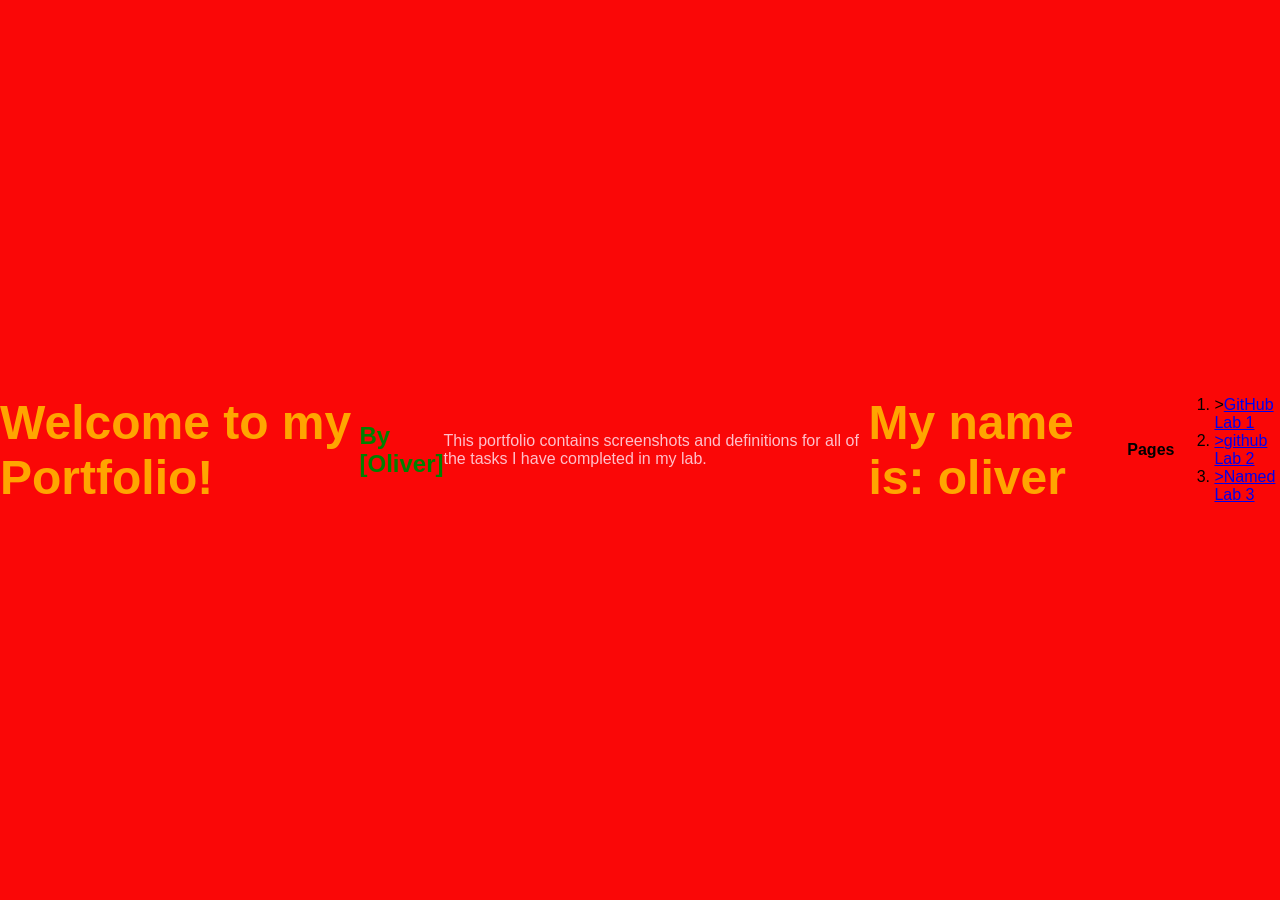
==== index.htm @ 57730ea5 "fully completed lab 2" ====
<!DOCTYPE html>
<html lang="en">
<head>
     <link rel="stylesheet" href="styles.css">
    <meta charset="UTF-8">
    <meta name="viewport" content="width=device-width, initial-scale=1.0">
    <title>Centered Name</title>
</head>
<body>
    <h1 >Welcome to my Portfolio!</h1>
    

    <h2 class="name">By [Oliver]</h2>
    <p class="description">This portfolio contains screenshots and definitions for all of the tasks I have completed in my lab. </p>
             <script src="script.js"></script>

    <style>
        body {
            display: flex;
            justify-content: center;
            align-items: center;
            height: 100vh;
            margin: 0px;
            font-family: Arial, sans-serif;
            background-color: rgb(250, 7, 7);
        }
        h1 {
             
            font-size: 3rem;
            /* color: #333; */
        }
    </style>

    <h1>My name is: oliver </h1>
</body>
</html>
<h4>Pages</h4>
<ol>
    <li>><a href="GitHub1.html">GitHub Lab 1</li>
    <li>><a href="Github2.html">github Lab 2</li>
    <li>><a href="WriteTheNameYouGaveTheLabeHere.html">Named Lab 3</li>
</ol>
---- styles.css ----
h1{
    color: orange;
}
.name{
    color: green;
}
.description{
    color: pink;
}
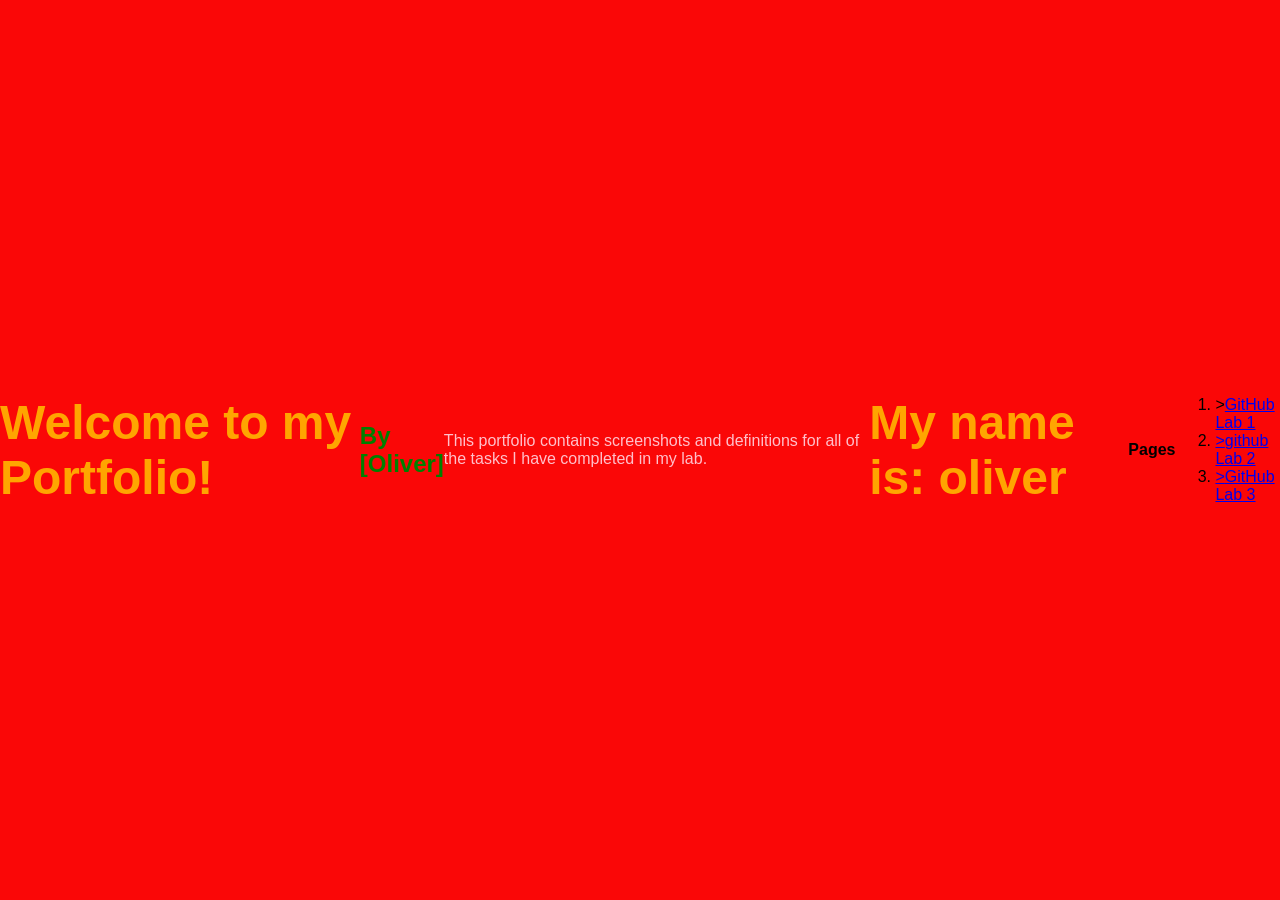
==== commit 2b6e4738: "added additonal detail to lab 3, added lab 3 to website home page, added my work from word doc onto " ====
--- a/index.htm
+++ b/index.htm
@@ -38,5 +38,5 @@
 <ol>
     <li>><a href="GitHub1.html">GitHub Lab 1</li>
     <li>><a href="Github2.html">github Lab 2</li>
-    <li>><a href="WriteTheNameYouGaveTheLabeHere.html">Named Lab 3</li>
+    <li>><a href="GitHub3.html">GitHub Lab 3</li>
 </ol>
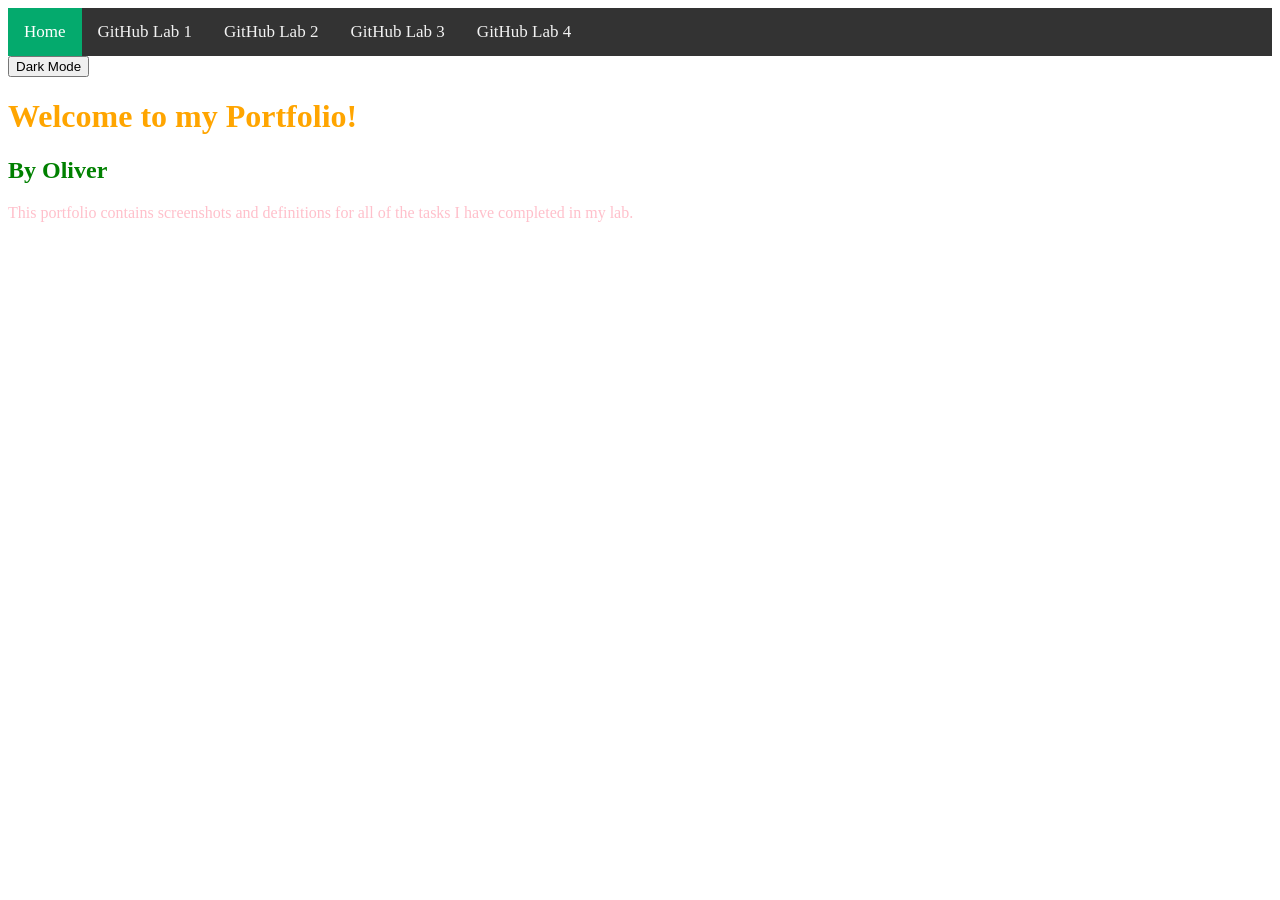
==== commit 6c06ffda: "added nav bar, added dark mode, fixed website layout, added work to website porfolio from word doc, " ====
--- a/index.htm
+++ b/index.htm
@@ -1,42 +1,37 @@
 <!DOCTYPE html>
 <html lang="en">
+
 <head>
-     <link rel="stylesheet" href="styles.css">
+    <link rel="stylesheet" href="styles.css">
     <meta charset="UTF-8">
     <meta name="viewport" content="width=device-width, initial-scale=1.0">
     <title>Centered Name</title>
 </head>
+
 <body>
-    <h1 >Welcome to my Portfolio!</h1>
-    
 
-    <h2 class="name">By [Oliver]</h2>
-    <p class="description">This portfolio contains screenshots and definitions for all of the tasks I have completed in my lab. </p>
-             <script src="script.js"></script>
+    <div class="topnav">
+        <a class="active" href="index.html">Home</a>
+        <a href="GitHub1.html">GitHub Lab 1</a>
+        <a href="Github2.html">GitHub Lab 2</a>
+        <a href="GitHub3.html">GitHub Lab 3</a>
+        <a href="Github4.html">GitHub Lab 4</a>
+    </div>
 
-    <style>
-        body {
-            display: flex;
-            justify-content: center;
-            align-items: center;
-            height: 100vh;
-            margin: 0px;
-            font-family: Arial, sans-serif;
-            background-color: rgb(250, 7, 7);
-        }
-        h1 {
-             
-            font-size: 3rem;
-            /* color: #333; */
-        }
-    </style>
+    <button onclick="myFunction()">Dark Mode</button>
 
-    <h1>My name is: oliver </h1>
+    <h1>Welcome to my Portfolio!</h1>
+
+    <h2 class="name">By Oliver</h2>
+
+    <p class="description">
+        This portfolio contains screenshots and definitions for all of the tasks I have completed in my lab.
+    </p>
+
+   
+
+    <script src="script.js"></script>
+
 </body>
-</html>
-<h4>Pages</h4>
-<ol>
-    <li>><a href="GitHub1.html">GitHub Lab 1</li>
-    <li>><a href="Github2.html">github Lab 2</li>
-    <li>><a href="GitHub3.html">GitHub Lab 3</li>
-</ol>+
+</html>
--- a/styles.css
+++ b/styles.css
@@ -1,9 +1,44 @@
 h1{
     color: orange;
 }
+
 .name{
     color: green;
 }
+
 .description{
     color: pink;
-}+}
+
+
+
+.topnav {
+    background-color: #333;
+    overflow: hidden;
+}
+
+.topnav a {
+    float: left;
+    color: #f2f2f2;
+    text-align: center;
+    padding: 14px 16px;
+    text-decoration: none;
+    font-size: 17px;
+}
+
+.topnav a:hover {
+    background-color: #ddd;
+    color: black;
+}
+
+.topnav a.active {
+    background-color: #04AA6D;
+    color: white;
+}
+
+
+.dark-mode {
+    background-color: black;
+    color: white;
+}
+
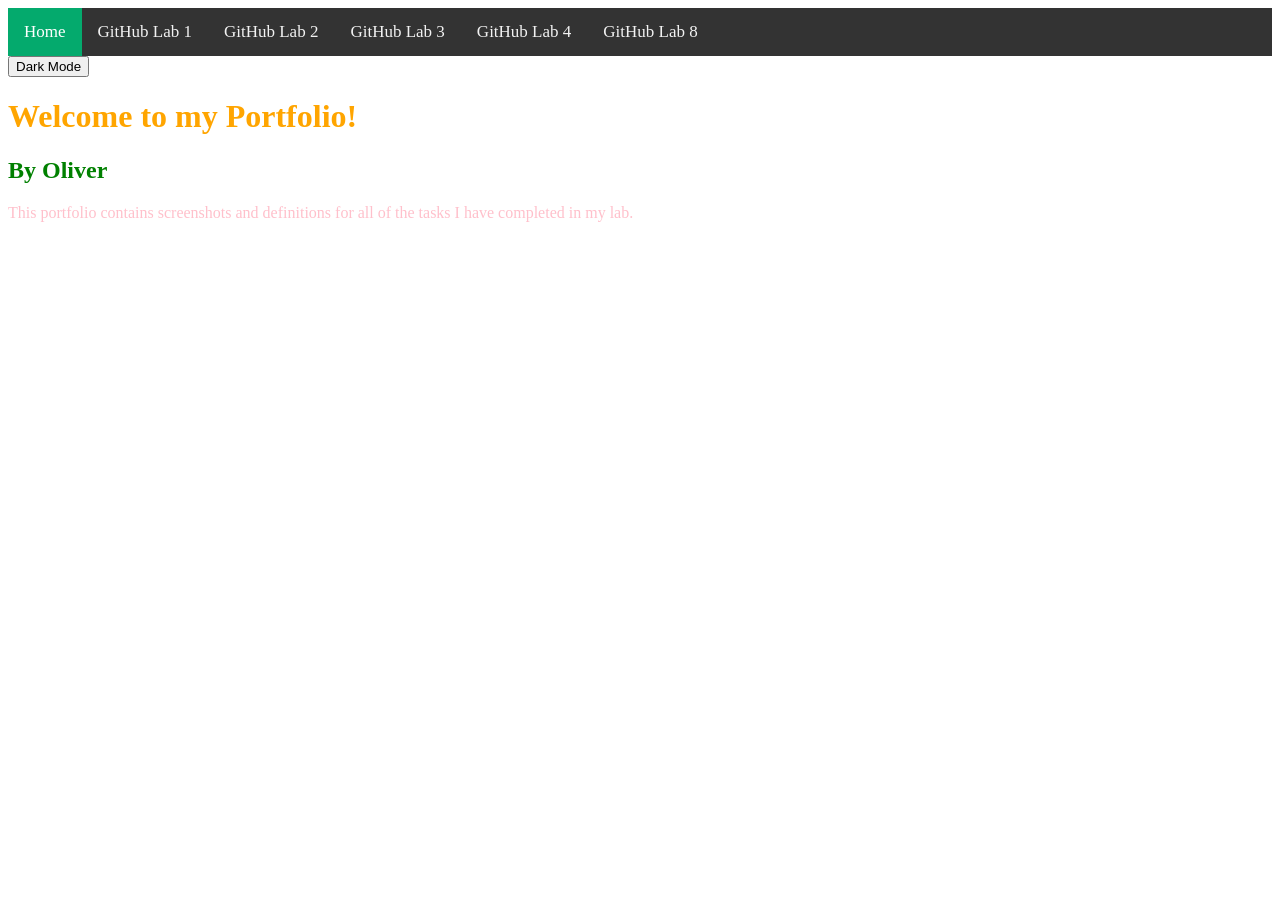
==== commit 7e591712: "double checked math for lab 8 and put wwork onto portfolio website." ====
--- a/index.htm
+++ b/index.htm
@@ -15,7 +15,8 @@
         <a href="GitHub1.html">GitHub Lab 1</a>
         <a href="Github2.html">GitHub Lab 2</a>
         <a href="GitHub3.html">GitHub Lab 3</a>
-        <a href="Github4.html">GitHub Lab 4</a>
+        <a href="GitHub4.html">GitHub Lab 4</a>
+        <a href="GitHub8.html">GitHub Lab 8</a>
     </div>
 
     <button onclick="myFunction()">Dark Mode</button>
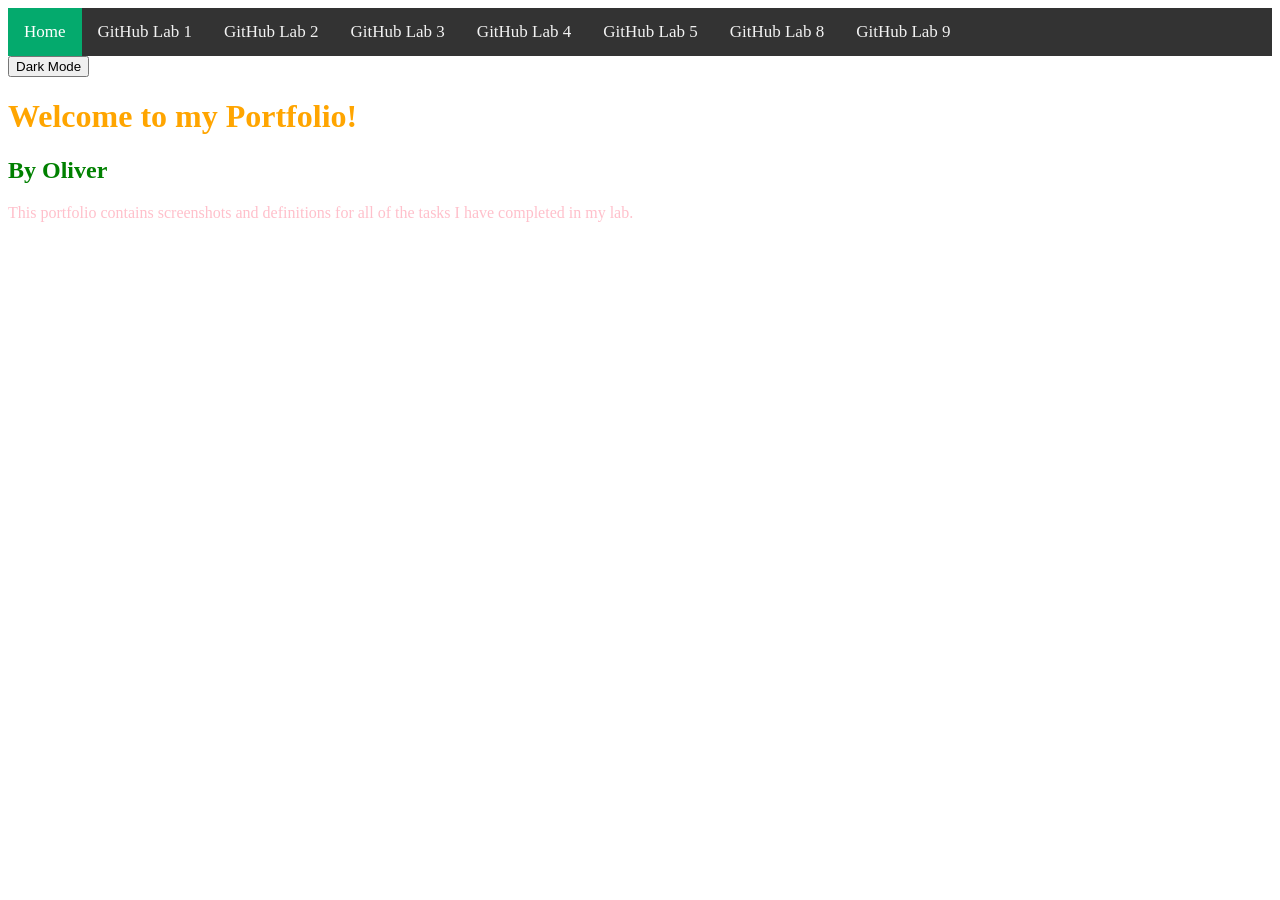
==== commit 51f9d66f: "completed final os lab and put and website. added a small amount of evidence showing completion of l" ====
--- a/index.htm
+++ b/index.htm
@@ -15,8 +15,10 @@
         <a href="GitHub1.html">GitHub Lab 1</a>
         <a href="Github2.html">GitHub Lab 2</a>
         <a href="GitHub3.html">GitHub Lab 3</a>
-        <a href="GitHub4.html">GitHub Lab 4</a>
+        <a href="Github4.html">GitHub Lab 4</a>
+        <a href="GitHub5.html">GitHub Lab 5</a>
         <a href="GitHub8.html">GitHub Lab 8</a>
+        <a href="GitHub9.html">GitHub Lab 9</a>
     </div>
 
     <button onclick="myFunction()">Dark Mode</button>
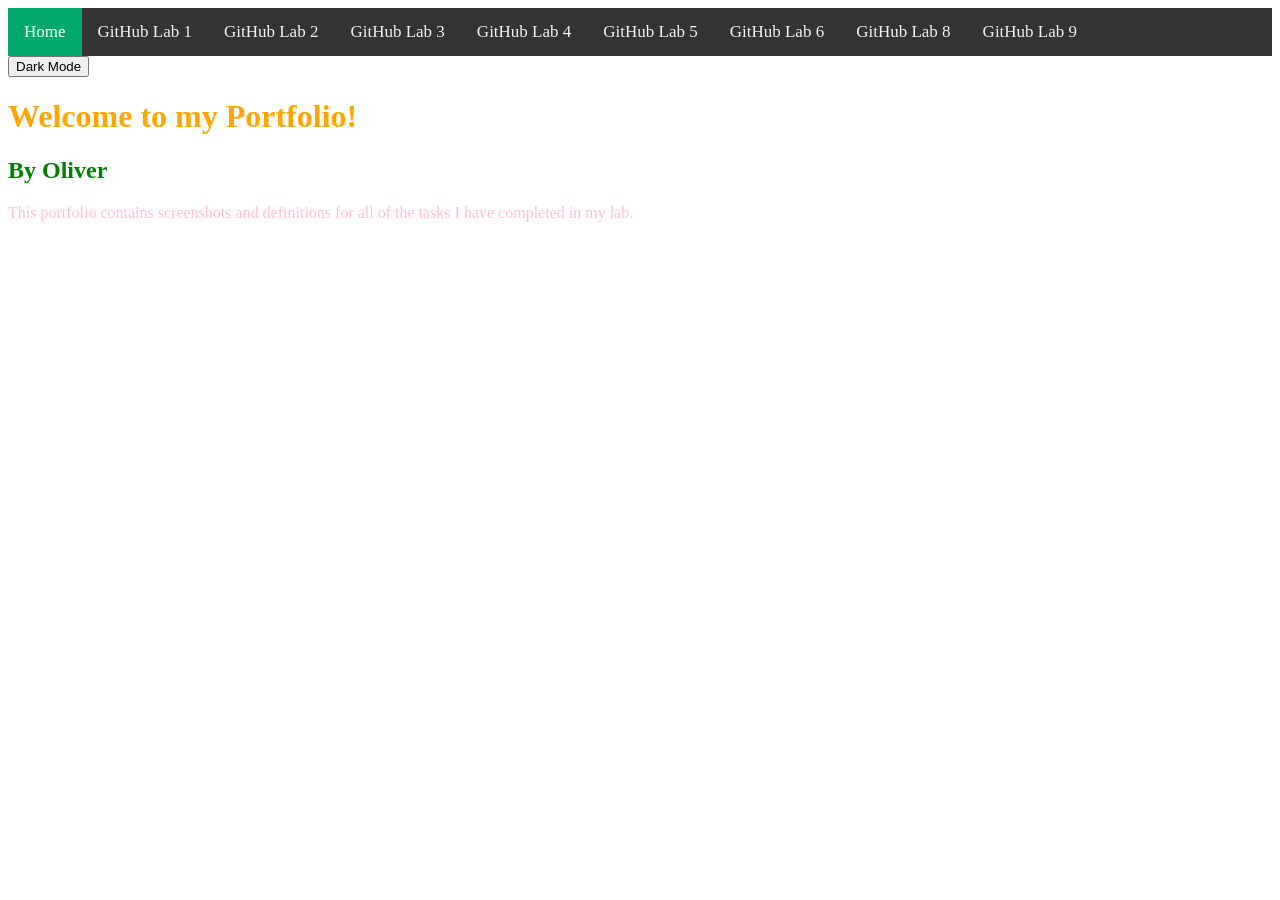
==== commit dd5e8389: "lab 6 done to best possible degree from home. ready for submission" ====
--- a/index.htm
+++ b/index.htm
@@ -17,6 +17,7 @@
         <a href="GitHub3.html">GitHub Lab 3</a>
         <a href="Github4.html">GitHub Lab 4</a>
         <a href="GitHub5.html">GitHub Lab 5</a>
+        <a href="Github6.html">GitHub Lab 6</a>
         <a href="GitHub8.html">GitHub Lab 8</a>
         <a href="GitHub9.html">GitHub Lab 9</a>
     </div>
